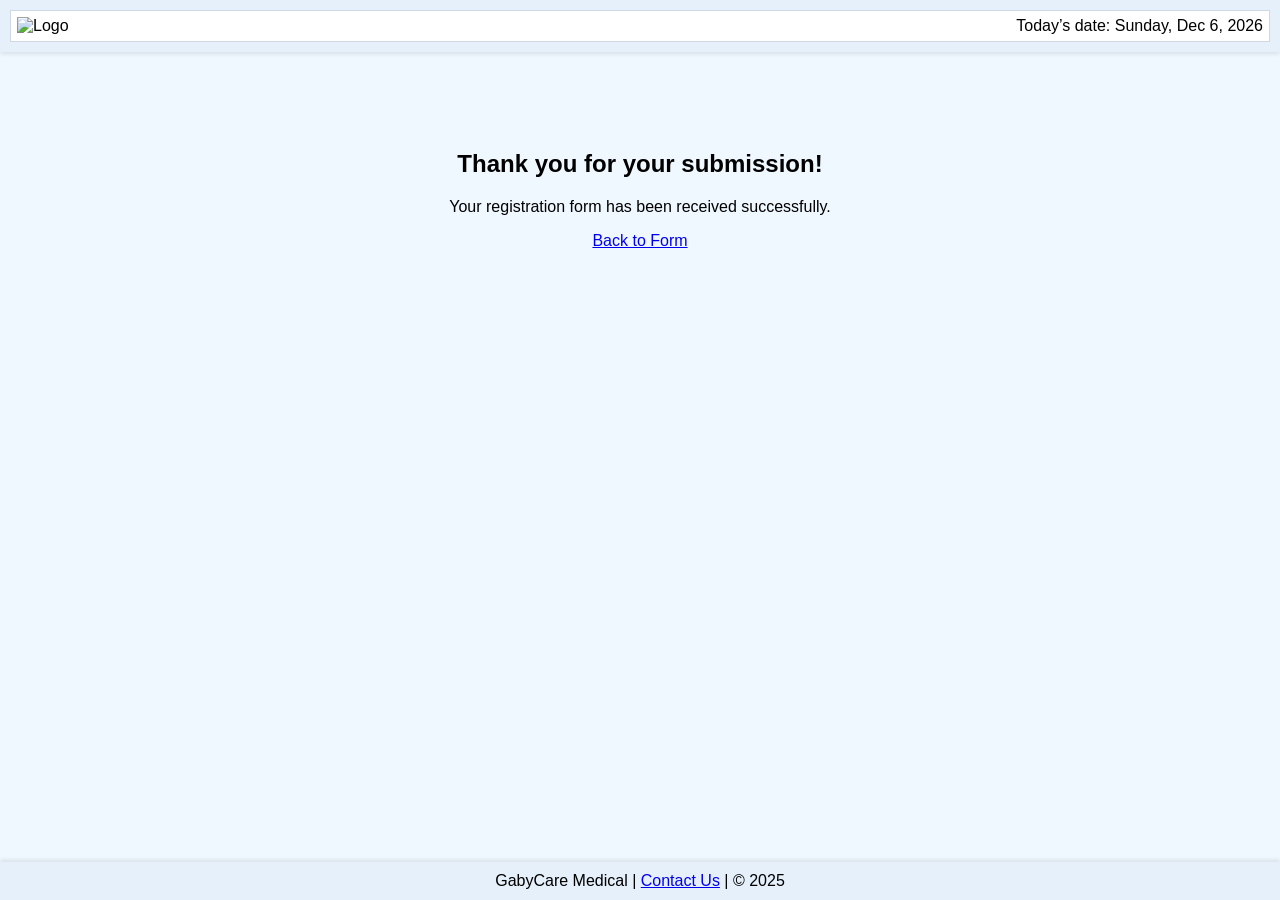
==== thankyou.html @ d04adc1c "Create thankyou.html" ====
<!DOCTYPE html>
<!--
Program name: thankyou.html
Author: Gabriela Cortes
Date created: 12/05/2025
Description: Thank you page for HW4
-->
<html lang="en"> 
<head>
  <meta charset="UTF-8">
  <title>Thank You</title>
  <link rel="stylesheet" href="style.css">
</head>
<body>
  <div id="header">
    <table width="100%">
      <tr>
        <td><img src="logo.png" alt="Logo" width="60" height="60"></td>
        <td align="right">
          Today’s date: <span id="today"></span>
        </td>
      </tr>
    </table>
  </div>

  <div class="spacer-header"></div>

  <div id="body" style="text-align:center; padding: 40px 16px;">
    <h2>Thank you for your submission!</h2>
    <p>Your registration form has been received successfully.</p>
    <p><a href="index.html">Back to Form</a></p>
  </div>

  <div class="spacer-footer"></div>
  <div id="footer">
    GabyCare Medical |
    <a href="mailto:info@gabycare">Contact Us</a> |
    © 2025
  </div>

  <script>
    // simple date (same style as main page)
    var d = new Date();
    var days = ["Sunday","Monday","Tuesday","Wednesday","Thursday","Friday","Saturday"];
    var months = ["Jan","Feb","Mar","Apr","May","Jun","Jul","Aug","Sep","Oct","Nov","Dec"];
    document.getElementById("today").textContent =
      days[d.getDay()] + ", " + months[d.getMonth()] + " " +
      d.getDate() + ", " + d.getFullYear();
  </script>
</body>
</html>
---- style.css ----
/*
Program name: style.css
Author: Gabriela Cortes
Date created: 12/05/2025
Description: fixed header/footer + iframe 
*/

body {
  font-family: Arial, sans-serif;
  background: #f0f8ff;
  margin: 0;
  padding-top: 90px;   
  padding-bottom: 70px;
}


#header,
#footer {
  background: #e6f0fa;
  padding: 10px;
}

#header {
  position: fixed;
  top: 0;
  left: 0;
  right: 0;
  z-index: 1000;
  box-shadow: 0 2px 4px rgba(0,0,0,0.1);
}

#footer {
  position: fixed;
  bottom: 0;
  left: 0;
  right: 0;
  z-index: 1000;
  text-align: center;
  box-shadow: 0 -2px 4px rgba(0,0,0,0.1);
}

.spacer-header,
.spacer-footer {
  height: 0; 
}


.wrap {
  display: grid;
  grid-template-columns: 1fr 1fr;
  gap: 16px;
  padding: 10px 16px 24px;
}

.info-wrap {
  grid-template-columns: 1fr; 
}

@media (max-width: 900px) {
  .wrap {
    grid-template-columns: 1fr;
  }
}

table {
  width: 100%;
  background: #fff;
  border: 1px solid #cfd8e3;
  border-collapse: collapse;
}

th {
  text-align: left;
  font-family: Georgia, serif;
  font-size: 18px;
  padding: 10px;
  background: #f7fbff;
  color: #003366;
  border-bottom: 1px solid #cfd8e3;
}

td {
  padding: 6px;
  vertical-align: top;
}


input[type=text],
input[type=password],
input[type=email],
input[type=date],
textarea,
select {
  width: 250px;
  padding: 6px;
  border: 1px solid #999;
  border-radius: 4px;
}

textarea {
  width: 100%;
}

input[type=submit],
input[type=reset],
button {
  background: #003366;
  color: #fff;
  padding: 8px 14px;
  margin: 5px;
  border: 0;
  border-radius: 4px;
  cursor: pointer;
}

input[type=submit]:hover,
input[type=reset]:hover,
button:hover {
  background: #005599;
}


#review {
  background: #fff;
  border: 1px solid #cfd8e3;
  border-radius: 6px;
  padding: 12px 14px;
}

#review h3 {
  margin-top: 8px;
  color: #003366;
}

.muted {
  color: #666;
}

.review-table {
  width: 100%;
  border-collapse: collapse;
}

.review-table td {
  padding: 4px 6px;
  border-bottom: 1px dashed #eee;
}

.pass {
  color: #0a7f2e;
  font-weight: bold;
}

.fail {
  color: #b00020;
  font-weight: bold;
}


.msg {
  display: block;
  min-height: 16px;
  font-size: 12px;
  color: #b00020;
}

.invalid {
  border-color: #b00020 !important;
}

.valid {
  border-color: #0a7f2e !important;
}


.panel {
  background: #fff;
  border: 1px solid #cfd8e3;
  border-radius: 6px;
  padding: 12px 14px;
}

.info-frame {
  width: 100%;
  height: 200px;
  border: 1px solid #ccc;
  background: #fff;
}


#welcomeText {
  font-size: 14px;
  font-weight: bold;
}

#notYouWrapper {
  display: block;
  margin-top: 4px;
}
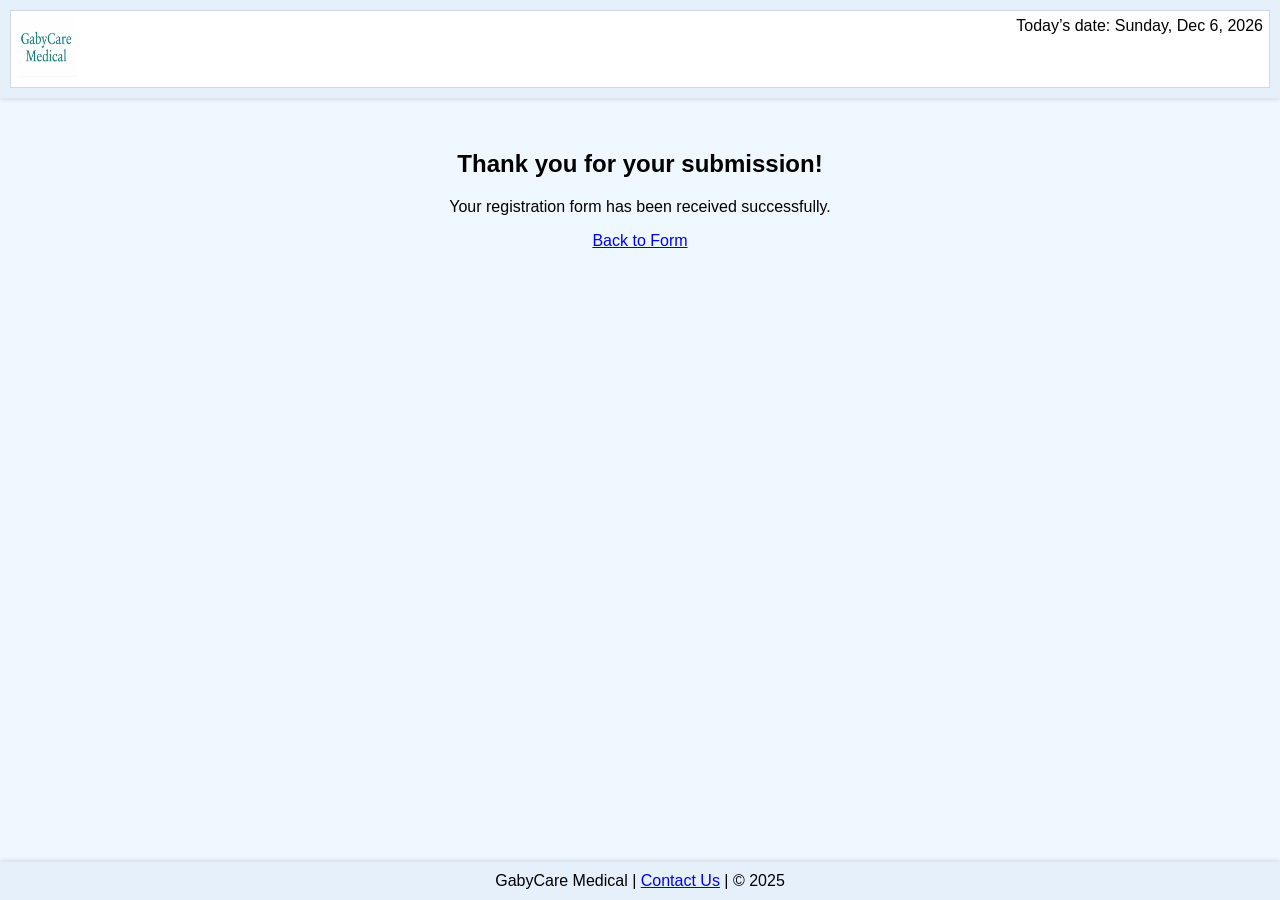
==== commit b5412efb: "Update thankyou.html" ====
--- a/thankyou.html
+++ b/thankyou.html
@@ -39,7 +39,7 @@
   </div>
 
   <script>
-    // simple date (same style as main page)
+    
     var d = new Date();
     var days = ["Sunday","Monday","Tuesday","Wednesday","Thursday","Friday","Saturday"];
     var months = ["Jan","Feb","Mar","Apr","May","Jun","Jul","Aug","Sep","Oct","Nov","Dec"];
